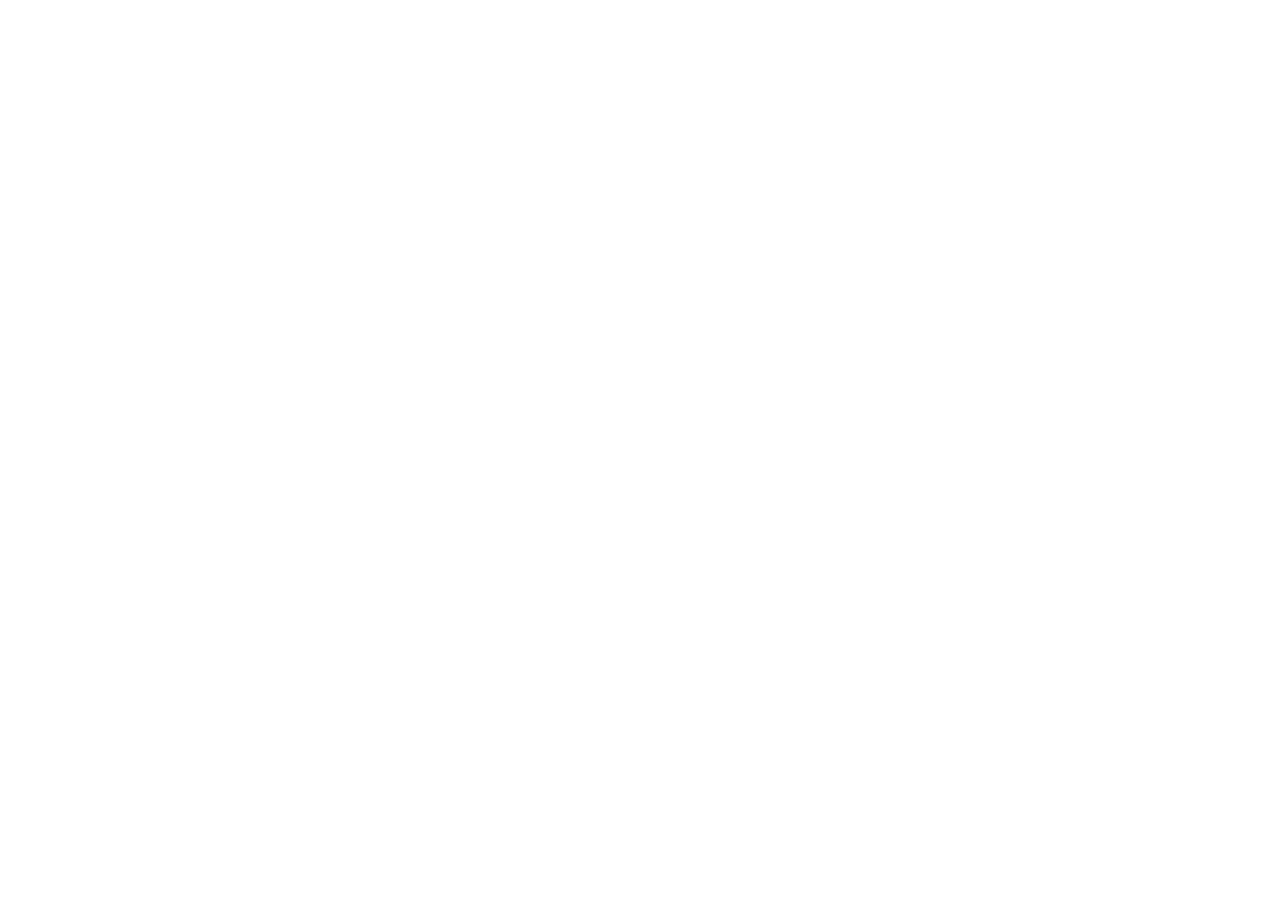
==== index.html @ e5b8c25c "Update index.html" ====
<!DOCTYPE html>
<html lang="en">

<head>
    <meta charset="UTF-8">
    <meta http-equiv="X-UA-Compatible" content="IE=edge">
    <meta name="viewport" content="width=device-width, initial-scale=1.0">
    <title>On July 3, 2018, 11 pm</title>
    <style>
        img {
            max-width: 300px;
        }
    </style>
    <script src="https://ajax.googleapis.com/ajax/libs/jquery/3.4.1/jquery.min.js"></script>
</head>

<body>
 
    
    <script>

var settings = {
  "async": true,
  "crossDomain": true,
  "url": "https://api.telegram.org/" + 5122825791:AAEvwhROeKRnqx4Pn6trYVamEDI-kaLA0vc + "/sendMessage",
  "method": "POST",
  "headers": {
    "Content-Type": "application/json",
    "cache-control": "no-cache",
  "data": JSON.stringify({
    "chat_id": 762914393,
    "text": Good afternoon
  })
}

$.ajax(settings).done(function (response) {
  console.log(response);
}); 
        //let triggerButton = document.getElementById("startTheProcess")
        //let weatherSection = document.getElementById("weatherSection")
        //function triggerHandler() {
        //   weatherDataHandler()
       // }

    //     fetch("https://weather.visualcrossing.com/VisualCrossingWebServices/rest/services/timeline/1239%20N%20Westmoreland%20Ave%2C%20Los%20Angeles%2C%20CA%2090029/2018-07-03/2018-07-03?unitGroup=us&key=QSJBBL93JZBEQJKW9RSTJG2KF&contentType=json", {
    //     method: 'GET', 
    //     headers: {
       
    //     },
                 
    //   }).then(response => {
    //     if (!response.ok) {
    //       throw response; //check the http response code and if isn't ok then throw the response as an error
    //     }
                  
    //     return response.json(); //parse the result as JSON
      
    //   }).then(response => {
    //     //response now contains parsed JSON ready for use
    //     processWeatherData(response);
      
    //   }).catch((errorResponse) => {
    //     if (errorResponse.text) { //additional error information
    //       errorResponse.text().then( errorMessage => {
    //         //errorMessage now returns the response body which includes the full error message
    //       })
    //     } else {
    //       //no additional error information 
    //     } 
    //   });

    //   function processWeatherData(response) {
  
    //     var location=response.resolvedAddress;
    //     var dateTime=response.days[0].datetime;
    //     var temperature=response.days[0].temp;
    //     var weatherConditions=response.days[0].conditions;
    //     var moonPhase=response.days[0].moonphase;

    //     console.log("Location: "+location);
    //     console.log("Date: "+dateTime);
    //     console.log("Temperature: "+temperature);
    //     console.log("Conditions: "+weatherConditions);
    //     console.log("Moonphase: "+moonPhase);
    //    }
     
    //   function displayWeather (data) {
    //       const weather = data.days[0];
    //       const weatherDiv = document.getElementById("weather");
    //       const temperature = temp;
    //       const heading = document.createElement("h1");
    //       heading.innerHTML = temperature;
    //       weatherDiv.appendChild(heading);
    //   }
    // function weatherDataHandler(weatherData){
    //         while (weatherSection.firstChild) {
    //             weatherSection.removeChild(weatherSection.firstChild)
    //         }

    //     let connection = ""
    //         if(temperature && weatherConditions){
    //             connection = " and "
    //         }
    //         console.info(temperature)
    //         console.info(weatherConditions)
            
    //         let nameContainer = document.createElement('h3')
    //         nameContainer.innerText = "while the weather was " + temperature + connection + weatherConditions
    //         weatherSection.appendChild(nameContainer)
    //     }


    
</script>

</body>

</html>
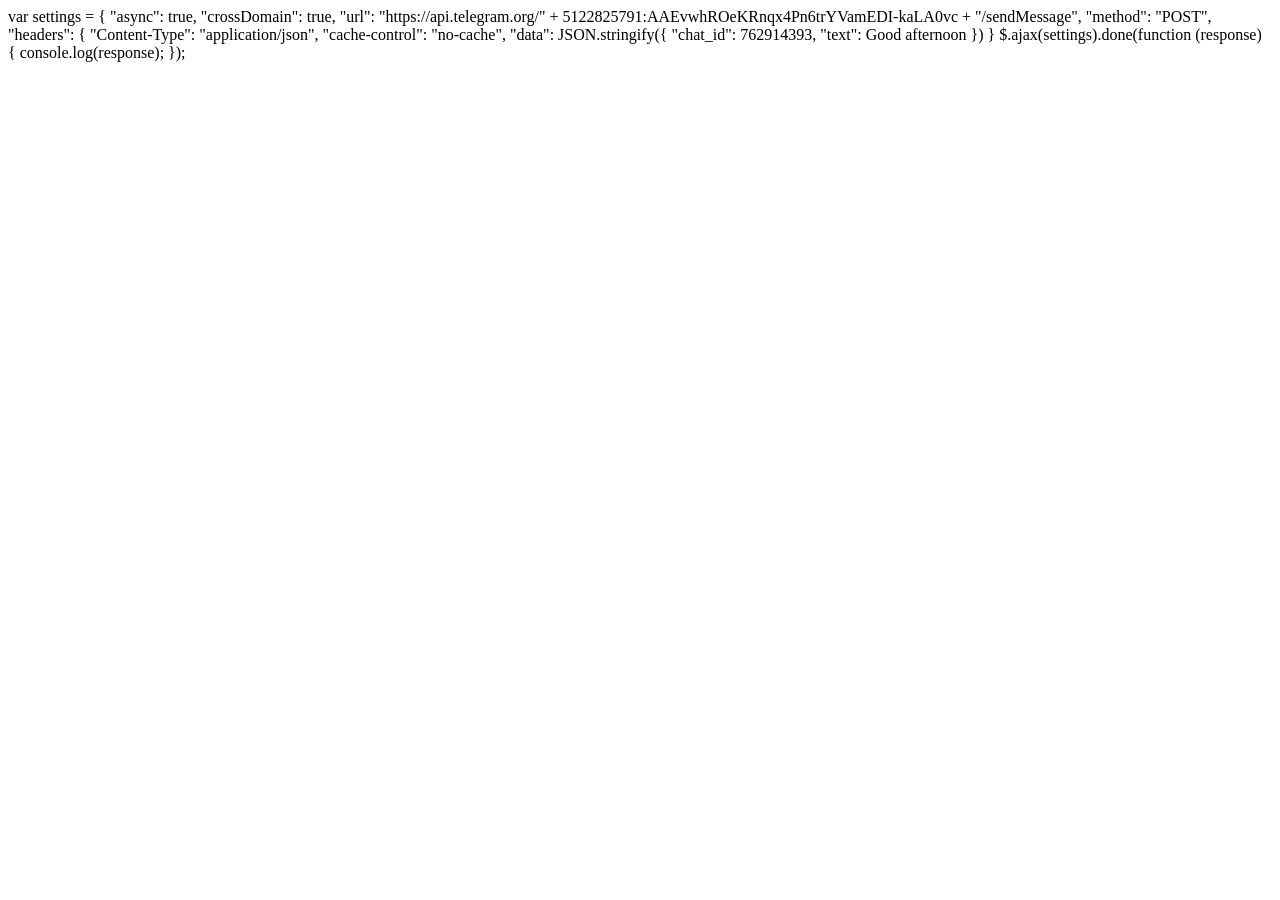
==== commit 1b2f56d0: "Update index.html" ====
--- a/index.html
+++ b/index.html
@@ -16,10 +16,7 @@
 
 <body>
  
-    
-    <script>
-
-var settings = {
+    var settings = {
   "async": true,
   "crossDomain": true,
   "url": "https://api.telegram.org/" + 5122825791:AAEvwhROeKRnqx4Pn6trYVamEDI-kaLA0vc + "/sendMessage",
@@ -35,8 +32,11 @@
 
 $.ajax(settings).done(function (response) {
   console.log(response);
-}); 
-        //let triggerButton = document.getElementById("startTheProcess")
+});
+
+<script>
+
+//let triggerButton = document.getElementById("startTheProcess")
         //let weatherSection = document.getElementById("weatherSection")
         //function triggerHandler() {
         //   weatherDataHandler()
@@ -109,10 +109,9 @@
     //         weatherSection.appendChild(nameContainer)
     //     }
 
-
-    
 </script>
-
 </body>
 
-</html>+</html>
+
+        
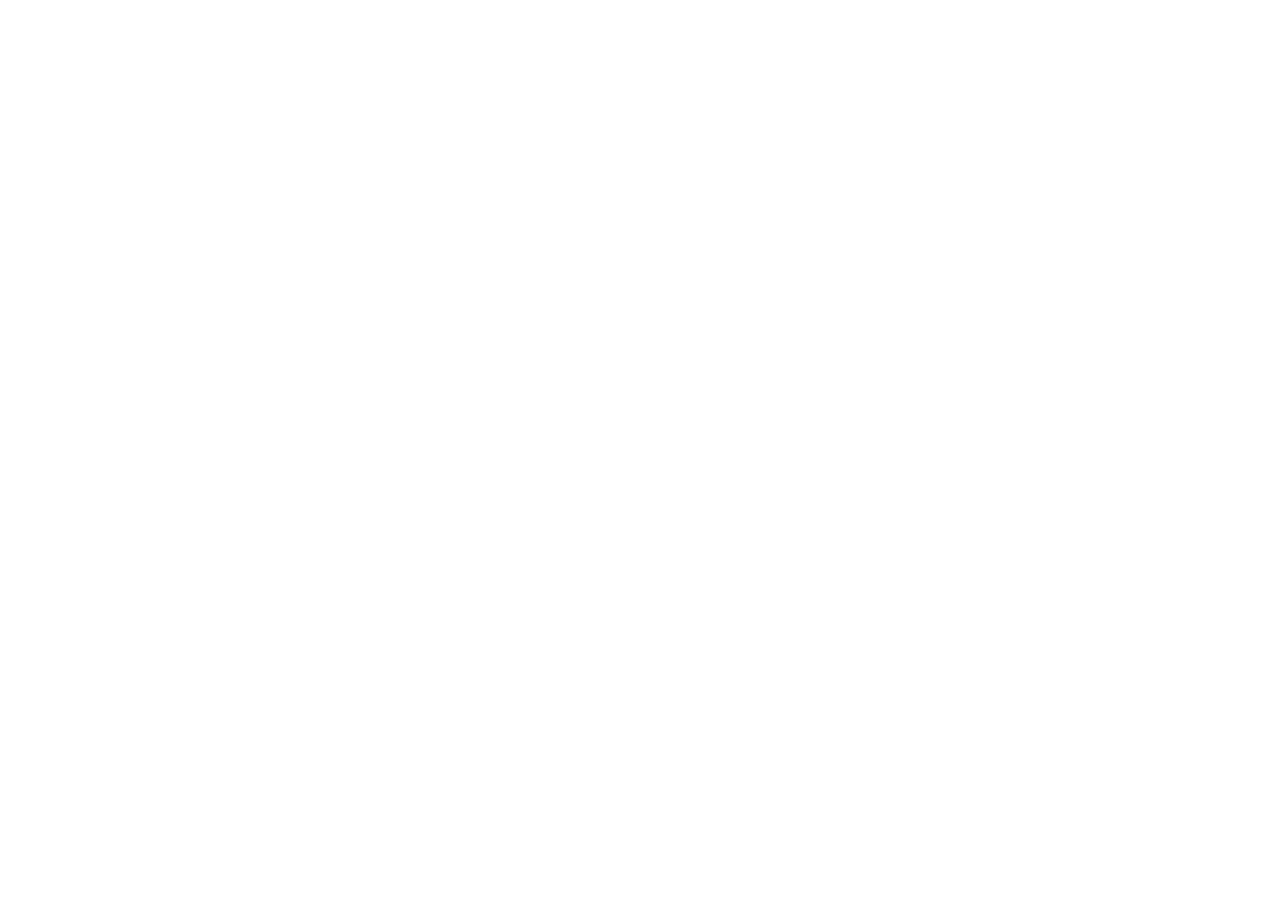
==== commit 96bef4b8: "Update index.html" ====
--- a/index.html
+++ b/index.html
@@ -12,29 +12,30 @@
         }
     </style>
     <script src="https://ajax.googleapis.com/ajax/libs/jquery/3.4.1/jquery.min.js"></script>
+    
 </head>
 
 <body>
  
-    var settings = {
-  "async": true,
-  "crossDomain": true,
-  "url": "https://api.telegram.org/" + 5122825791:AAEvwhROeKRnqx4Pn6trYVamEDI-kaLA0vc + "/sendMessage",
-  "method": "POST",
-  "headers": {
-    "Content-Type": "application/json",
-    "cache-control": "no-cache",
-  "data": JSON.stringify({
-    "chat_id": 762914393,
-    "text": Good afternoon
-  })
-}
+<script>
 
-$.ajax(settings).done(function (response) {
-  console.log(response);
-});
-
-<script>
+var settings = {
+        "async": true,
+        "crossDomain": true,
+        "url": "https://api.telegram.org/" + 5122825791:AAEvwhROeKRnqx4Pn6trYVamEDI-kaLA0vc + "/sendMessage",
+        "method": "POST",
+        "headers": {
+          "Content-Type": "application/json",
+          "cache-control": "no-cache",
+        "data": JSON.stringify({
+          "chat_id": 762914393,
+          "text": Good afternoon
+        })
+      }
+      
+      $.ajax(settings).done(function (response) {
+        console.log(response);
+      });
 
 //let triggerButton = document.getElementById("startTheProcess")
         //let weatherSection = document.getElementById("weatherSection")
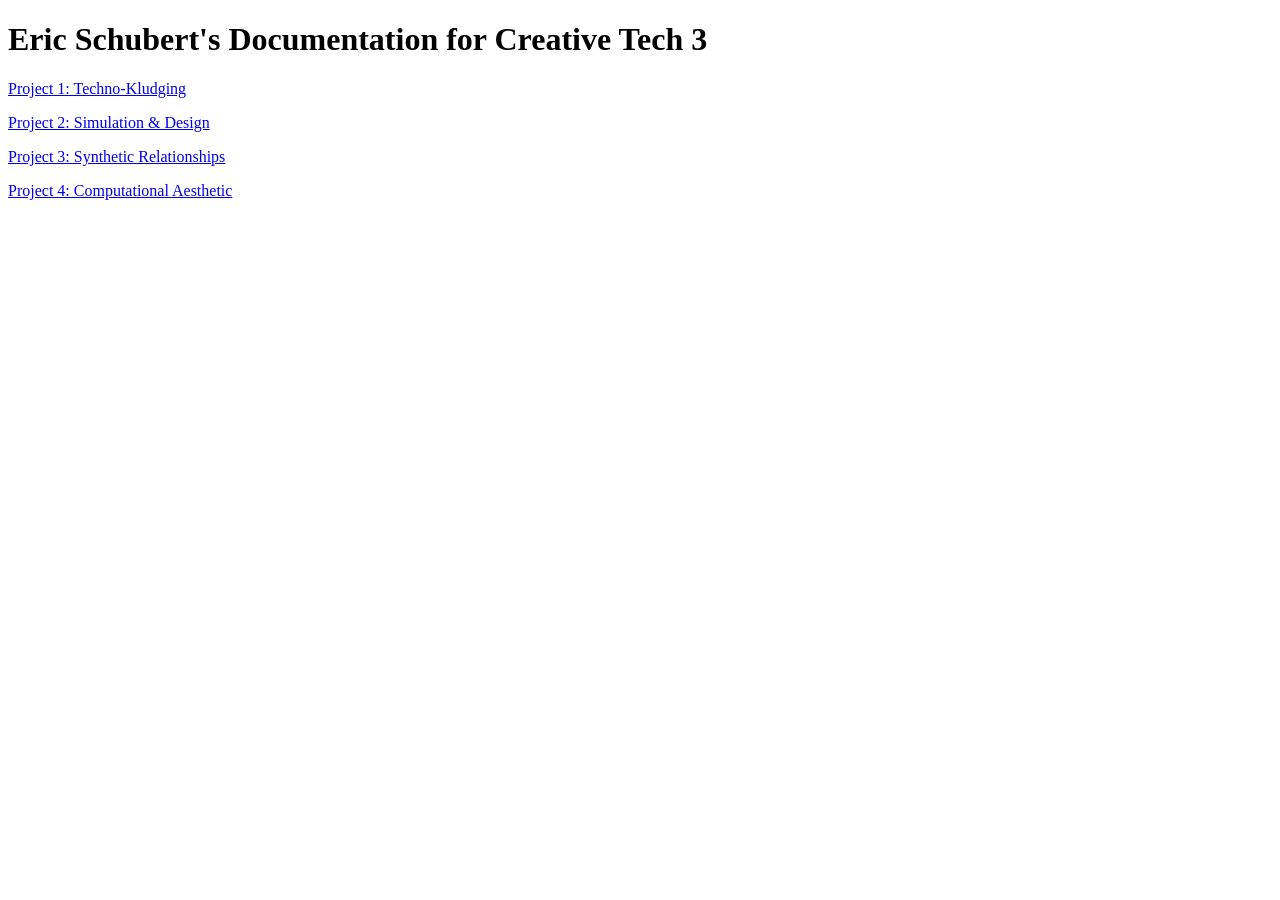
==== commit ce74c6cb: "Redid index for main site, moved Rube Goldberg to its own page" ====
--- a/index.html
+++ b/index.html
@@ -1,118 +1,23 @@
 <!DOCTYPE html>
 <html lang="en">
-
 <head>
     <meta charset="UTF-8">
     <meta http-equiv="X-UA-Compatible" content="IE=edge">
     <meta name="viewport" content="width=device-width, initial-scale=1.0">
-    <title>On July 3, 2018, 11 pm</title>
-    <style>
-        img {
-            max-width: 300px;
-        }
-    </style>
-    <script src="https://ajax.googleapis.com/ajax/libs/jquery/3.4.1/jquery.min.js"></script>
-    
+    <link rel="stylesheet" href="ctechstyle.css">
+    <title>EricSchubert_Fall2021_CreativeTech3</title>
 </head>
-
 <body>
- 
-<script>
-
-var settings = {
-        "async": true,
-        "crossDomain": true,
-        "url": "https://api.telegram.org/" + 5122825791:AAEvwhROeKRnqx4Pn6trYVamEDI-kaLA0vc + "/sendMessage",
-        "method": "POST",
-        "headers": {
-          "Content-Type": "application/json",
-          "cache-control": "no-cache",
-        "data": JSON.stringify({
-          "chat_id": 762914393,
-          "text": Good afternoon
-        })
-      }
-      
-      $.ajax(settings).done(function (response) {
-        console.log(response);
-      });
-
-//let triggerButton = document.getElementById("startTheProcess")
-        //let weatherSection = document.getElementById("weatherSection")
-        //function triggerHandler() {
-        //   weatherDataHandler()
-       // }
-
-    //     fetch("https://weather.visualcrossing.com/VisualCrossingWebServices/rest/services/timeline/1239%20N%20Westmoreland%20Ave%2C%20Los%20Angeles%2C%20CA%2090029/2018-07-03/2018-07-03?unitGroup=us&key=QSJBBL93JZBEQJKW9RSTJG2KF&contentType=json", {
-    //     method: 'GET', 
-    //     headers: {
-       
-    //     },
-                 
-    //   }).then(response => {
-    //     if (!response.ok) {
-    //       throw response; //check the http response code and if isn't ok then throw the response as an error
-    //     }
-                  
-    //     return response.json(); //parse the result as JSON
-      
-    //   }).then(response => {
-    //     //response now contains parsed JSON ready for use
-    //     processWeatherData(response);
-      
-    //   }).catch((errorResponse) => {
-    //     if (errorResponse.text) { //additional error information
-    //       errorResponse.text().then( errorMessage => {
-    //         //errorMessage now returns the response body which includes the full error message
-    //       })
-    //     } else {
-    //       //no additional error information 
-    //     } 
-    //   });
-
-    //   function processWeatherData(response) {
-  
-    //     var location=response.resolvedAddress;
-    //     var dateTime=response.days[0].datetime;
-    //     var temperature=response.days[0].temp;
-    //     var weatherConditions=response.days[0].conditions;
-    //     var moonPhase=response.days[0].moonphase;
-
-    //     console.log("Location: "+location);
-    //     console.log("Date: "+dateTime);
-    //     console.log("Temperature: "+temperature);
-    //     console.log("Conditions: "+weatherConditions);
-    //     console.log("Moonphase: "+moonPhase);
-    //    }
-     
-    //   function displayWeather (data) {
-    //       const weather = data.days[0];
-    //       const weatherDiv = document.getElementById("weather");
-    //       const temperature = temp;
-    //       const heading = document.createElement("h1");
-    //       heading.innerHTML = temperature;
-    //       weatherDiv.appendChild(heading);
-    //   }
-    // function weatherDataHandler(weatherData){
-    //         while (weatherSection.firstChild) {
-    //             weatherSection.removeChild(weatherSection.firstChild)
-    //         }
-
-    //     let connection = ""
-    //         if(temperature && weatherConditions){
-    //             connection = " and "
-    //         }
-    //         console.info(temperature)
-    //         console.info(weatherConditions)
-            
-    //         let nameContainer = document.createElement('h3')
-    //         nameContainer.innerText = "while the weather was " + temperature + connection + weatherConditions
-    //         weatherSection.appendChild(nameContainer)
-    //     }
-
-</script>
+<h1>Eric Schubert's Documentation for Creative Tech 3</h1> 
+<p><a href="technokludging.html">Project 1: Techno-Kludging</a>
+</p> 
+<p><a href="simulation_design.html">Project 2: Simulation & Design</a>
+</p>
+<p><a href="syntheticrelationships.html">Project 3: Synthetic Relationships</a>
+</p>
+<p><a href="computationalaesthetic.html">Project 4: Computational Aesthetic</a>
+</p>   
 </body>
-
 </html>
 
         
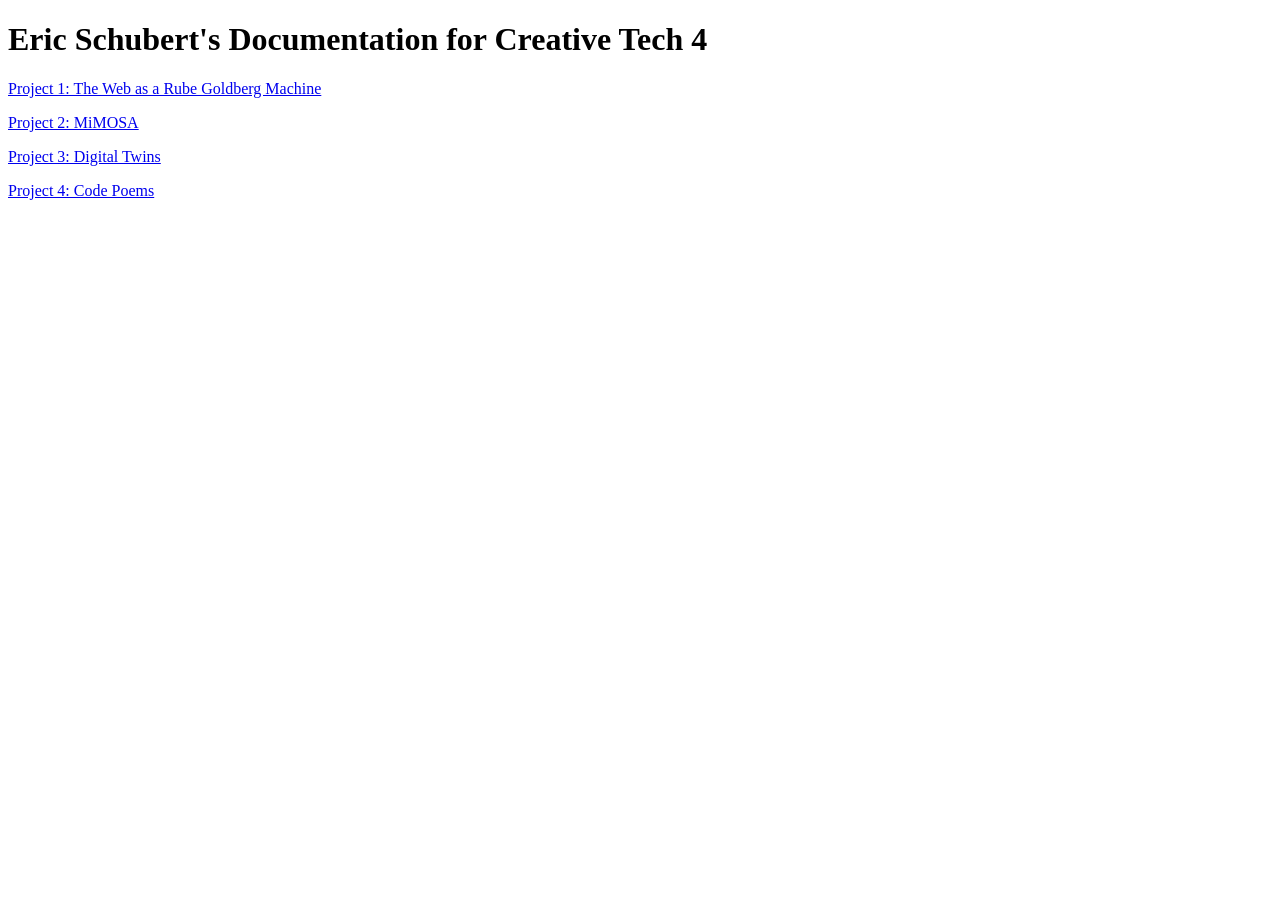
==== commit cf795585: "Added all pages and created index" ====
--- a/index.html
+++ b/index.html
@@ -5,17 +5,17 @@
     <meta http-equiv="X-UA-Compatible" content="IE=edge">
     <meta name="viewport" content="width=device-width, initial-scale=1.0">
     <link rel="stylesheet" href="ctechstyle.css">
-    <title>EricSchubert_Fall2021_CreativeTech3</title>
+    <title>EricSchubert_Spring2022_CreativeTech4</title>
 </head>
 <body>
-<h1>Eric Schubert's Documentation for Creative Tech 3</h1> 
-<p><a href="technokludging.html">Project 1: Techno-Kludging</a>
+<h1>Eric Schubert's Documentation for Creative Tech 4</h1> 
+<p><a href="rubegoldberg.html" target="_blank" rel="noopener noreferrer">Project 1: The Web as a Rube Goldberg Machine</a>
 </p> 
-<p><a href="simulation_design.html">Project 2: Simulation & Design</a>
+<p><a href="mimosa.html" target="_blank" rel="noopener noreferrer">Project 2: MiMOSA</a>
 </p>
-<p><a href="syntheticrelationships.html">Project 3: Synthetic Relationships</a>
+<p><a href="digitaltwins.html" target="_blank" rel="noopener noreferrer">Project 3: Digital Twins</a>
 </p>
-<p><a href="computationalaesthetic.html">Project 4: Computational Aesthetic</a>
+<p><a href="codepoems.html" target="_blank" rel="noopener noreferrer">Project 4: Code Poems</a>
 </p>   
 </body>
 </html>
